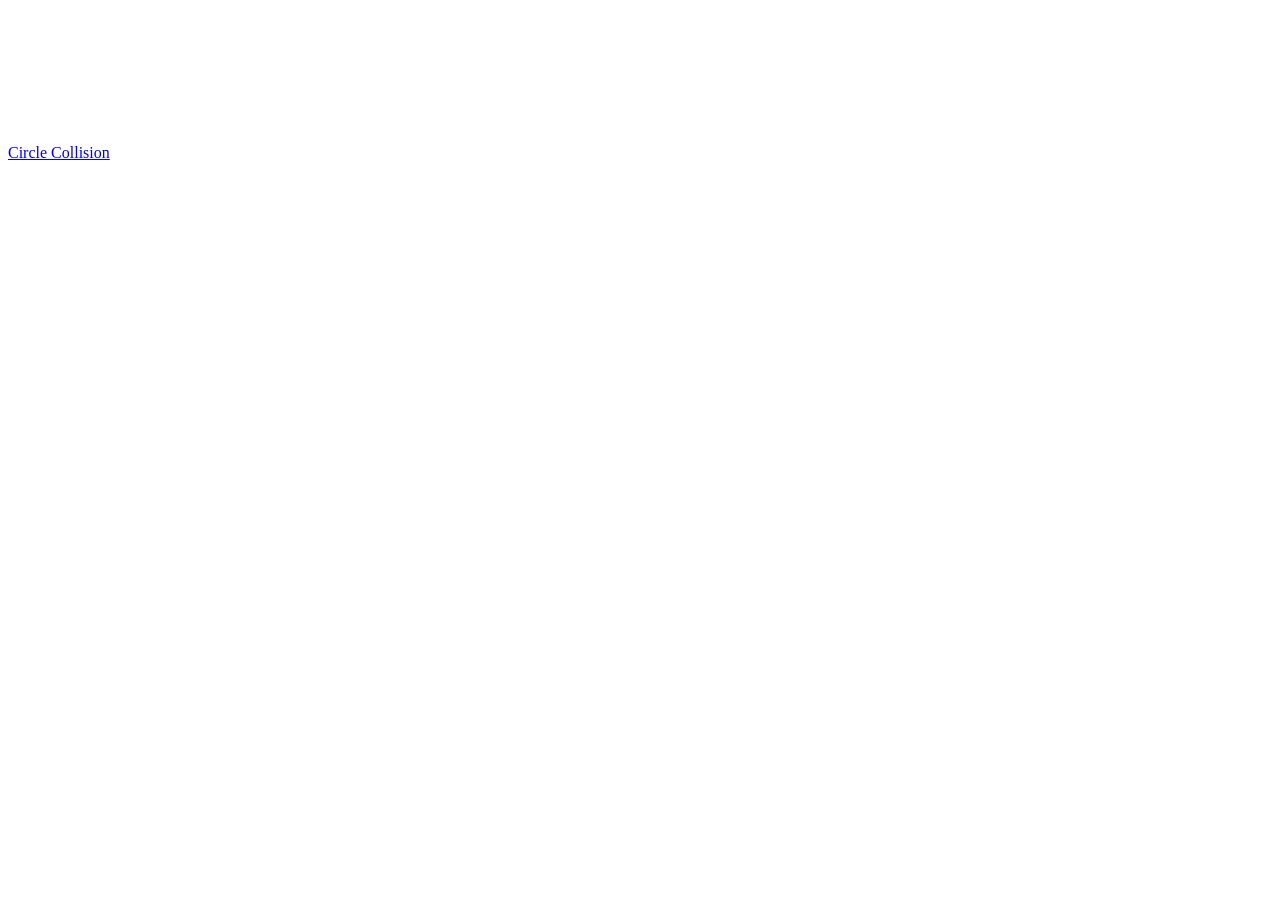
==== html/rectangle.html @ 857ce306 "Rectangular collision detection setup" ====
<!DOCTYPE html>
<html lang="en">
	<head>
		<meta charset="UTF-8" />
		<meta http-equiv="X-UA-Compatible" content="IE=edge" />
		<meta name="viewport" content="width=device-width, initial-scale=1.0" />
		<title>Rectangle Collision</title>
		<link rel="stylesheet" href="rectangle.css" />
		<link
			rel="icon"
			type="image/x-icon"
			href="/images/two-rectangles.ico"
		/>
	</head>
	<body>
		<a href="/index.html">Circle Collision</a>
		<canvas id="rectangle-canvas"></canvas>
		<script type="module" src="/js/utils.js"></script>
	</body>
</html>
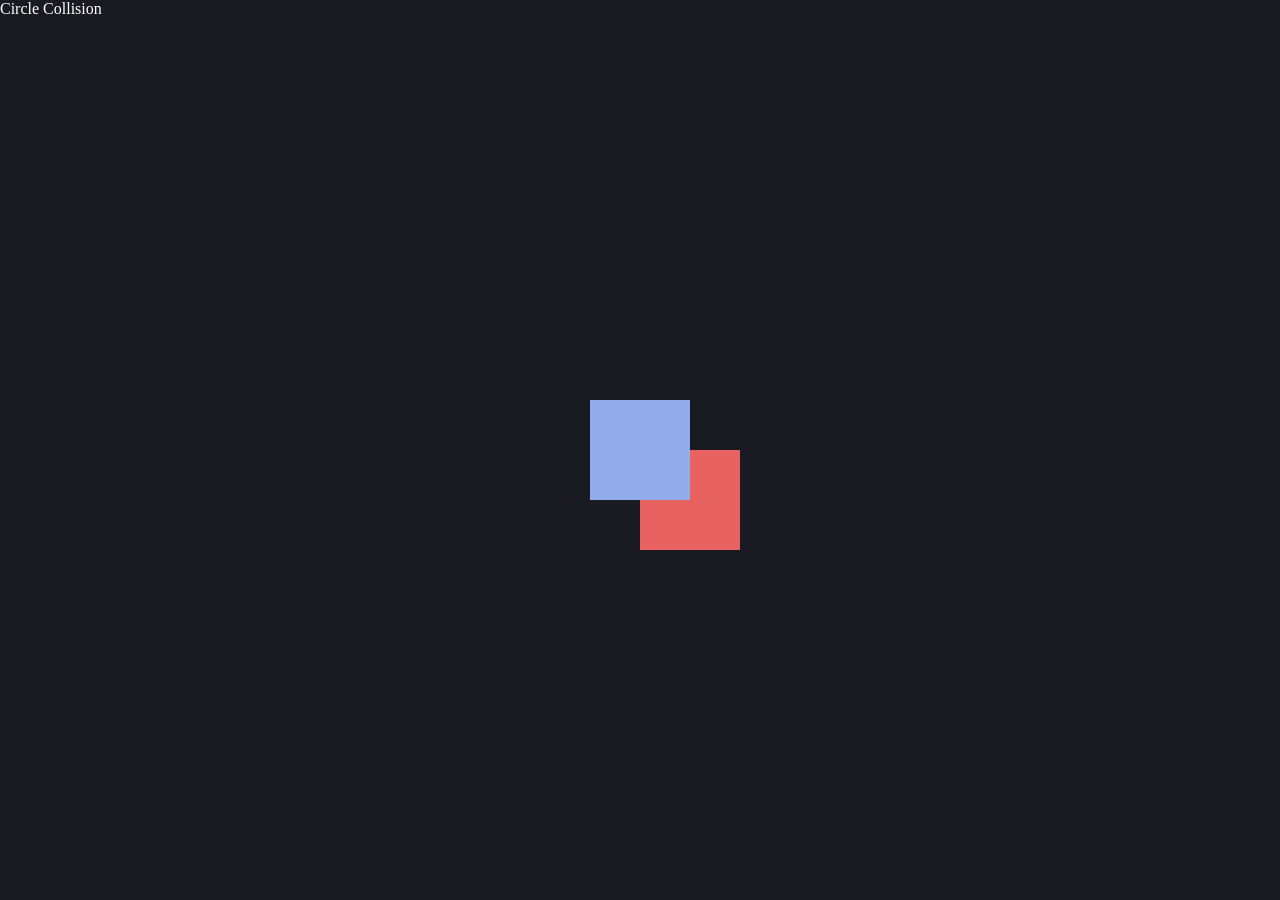
==== commit 72f2b53a: "Add background and rectangles" ====
--- a/html/rectangle.html
+++ b/html/rectangle.html
@@ -5,7 +5,7 @@
 		<meta http-equiv="X-UA-Compatible" content="IE=edge" />
 		<meta name="viewport" content="width=device-width, initial-scale=1.0" />
 		<title>Rectangle Collision</title>
-		<link rel="stylesheet" href="rectangle.css" />
+		<link rel="stylesheet" href="/css/rectangle.css" />
 		<link
 			rel="icon"
 			type="image/x-icon"
@@ -15,6 +15,7 @@
 	<body>
 		<a href="/index.html">Circle Collision</a>
 		<canvas id="rectangle-canvas"></canvas>
+		<script type="module" src="/js/app2.js"></script>
 		<script type="module" src="/js/utils.js"></script>
 	</body>
 </html>
--- a/css/rectangle.css
+++ b/css/rectangle.css
@@ -0,0 +1,22 @@
+* {
+	margin: 0;
+	padding: 0;
+}
+
+canvas {
+	position: fixed;
+	top: 0;
+	left: 0;
+	outline: none;
+	z-index: -1;
+}
+
+html,
+body {
+	overflow: hidden;
+}
+
+a {
+	text-decoration: none;
+	color: white;
+}
